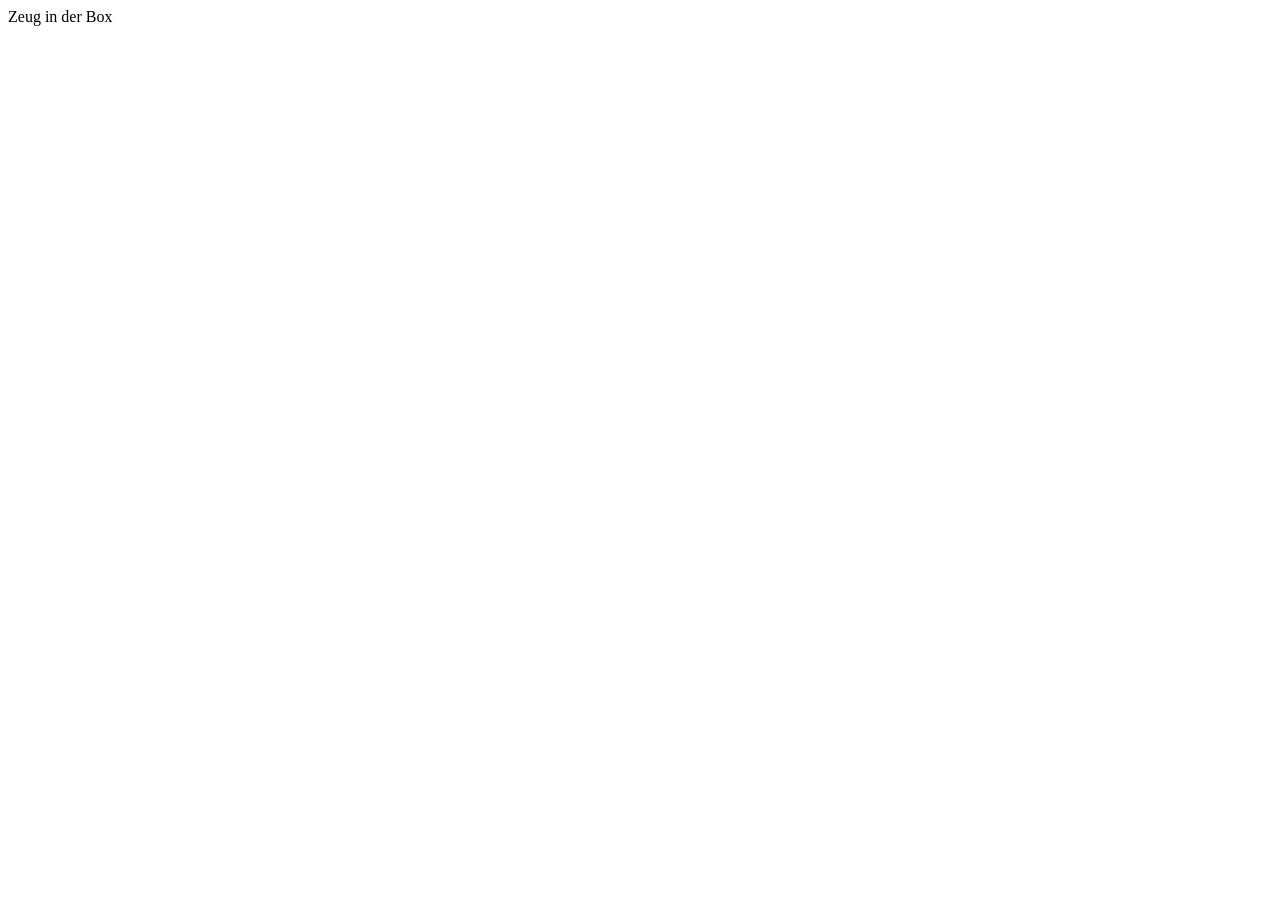
==== website/index.html @ 1f676b87 "initial" ====
<!DOCTYPE html>
<html lang="en">

<head>
    <meta charset="UTF-8">
    <meta name="viewport" content="width=device-width, initial-scale=1.0">
    <meta http-equiv="X-UA-Compatible" content="ie=edge">
    <title>Document</title>
</head>

<body>
    <div>
        <div>Zeug in der Box</div>
    </div>
    <div></div>

    <script src="./js/main.js">
    </script>
</body>

</html>
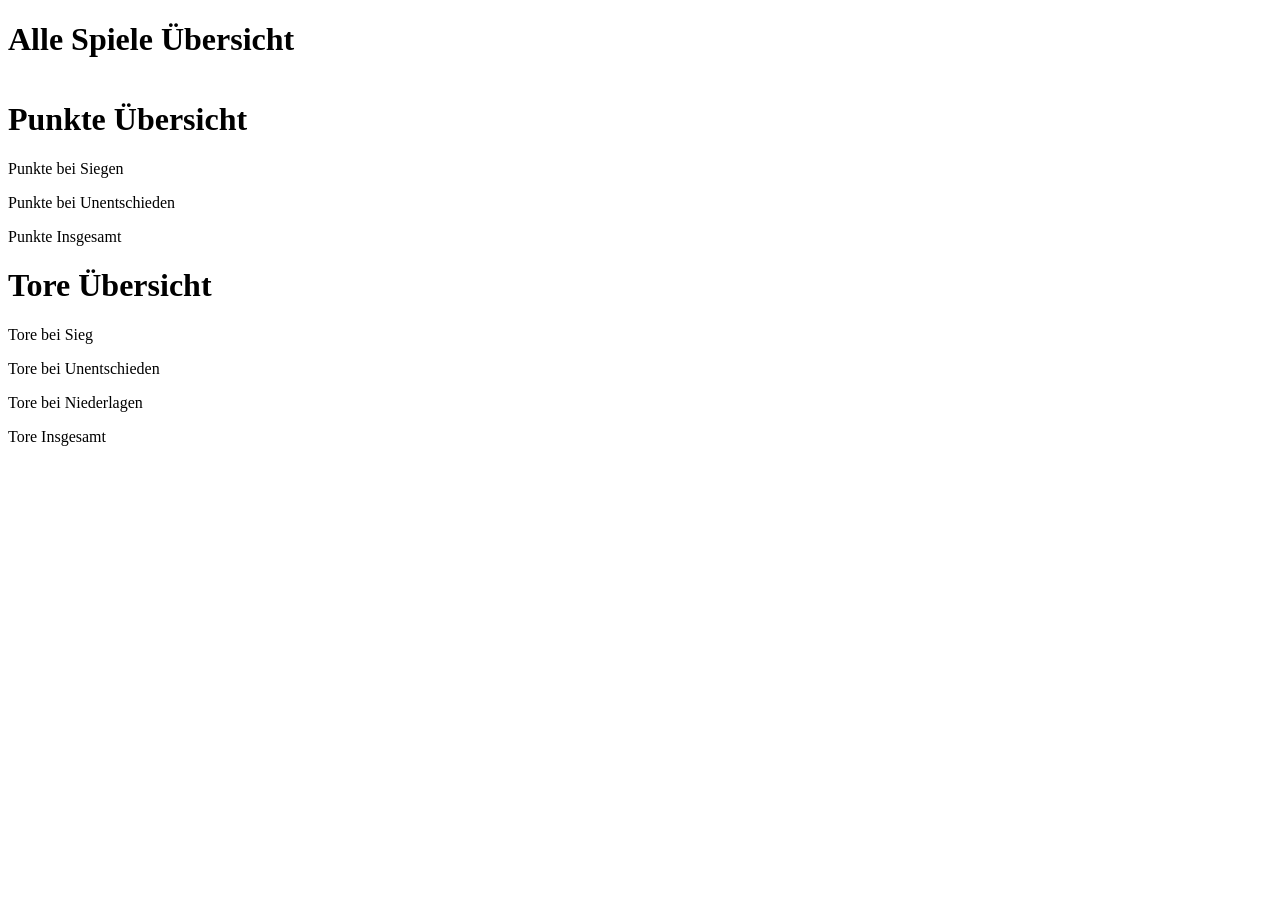
==== commit d04b08a3: "tabelle" ====
--- a/website/index.html
+++ b/website/index.html
@@ -5,15 +5,47 @@
     <meta charset="UTF-8">
     <meta name="viewport" content="width=device-width, initial-scale=1.0">
     <meta http-equiv="X-UA-Compatible" content="ie=edge">
-    <title>Document</title>
+    <title>VfB Website</title>
 </head>
 
 <body>
-    <div>
-        <div>Zeug in der Box</div>
+    <table>
+        <div>
+            <h1 id="ueberschrift1">Alle Spiele Übersicht</h1>
+        </div>
+        <table id="tabelle">
+        </table>
+
+        <div>
+            <h1 class="ueberschrift">Punkte Übersicht</h1>
+            <div>
+                <p>Punkte bei Siegen</p>
+                <div id="PunkteBeiSiegen"></div>
+                <p>Punkte bei Unentschieden</p>
+                <div id="PunkteBiUnentschieden"></div>
+                <p>Punkte Insgesamt</p>
+                <div id="PunkteInsgesamt"></div>
+            </div>
+        </div>
+
+        <div>
+            <h1>Tore Übersicht</h1>
+            <div>
+                <p>Tore bei Sieg</p>
+                <div id="ToreBeiSieg"></div>
+                <p>Tore bei Unentschieden</p>
+                <div id="ToreBeiUnentschieden"></div>
+                <p>Tore bei Niederlagen</p>
+                <div id="ToreBeiNiederlagen"></div>
+                <p>Tore Insgesamt</p>
+                <div id="ToreInsgesamt"></div>
+            </div>
+        </div>
+
+
+
+
     </div>
-    <div></div>
-
     <script src="./js/main.js">
     </script>
 </body>
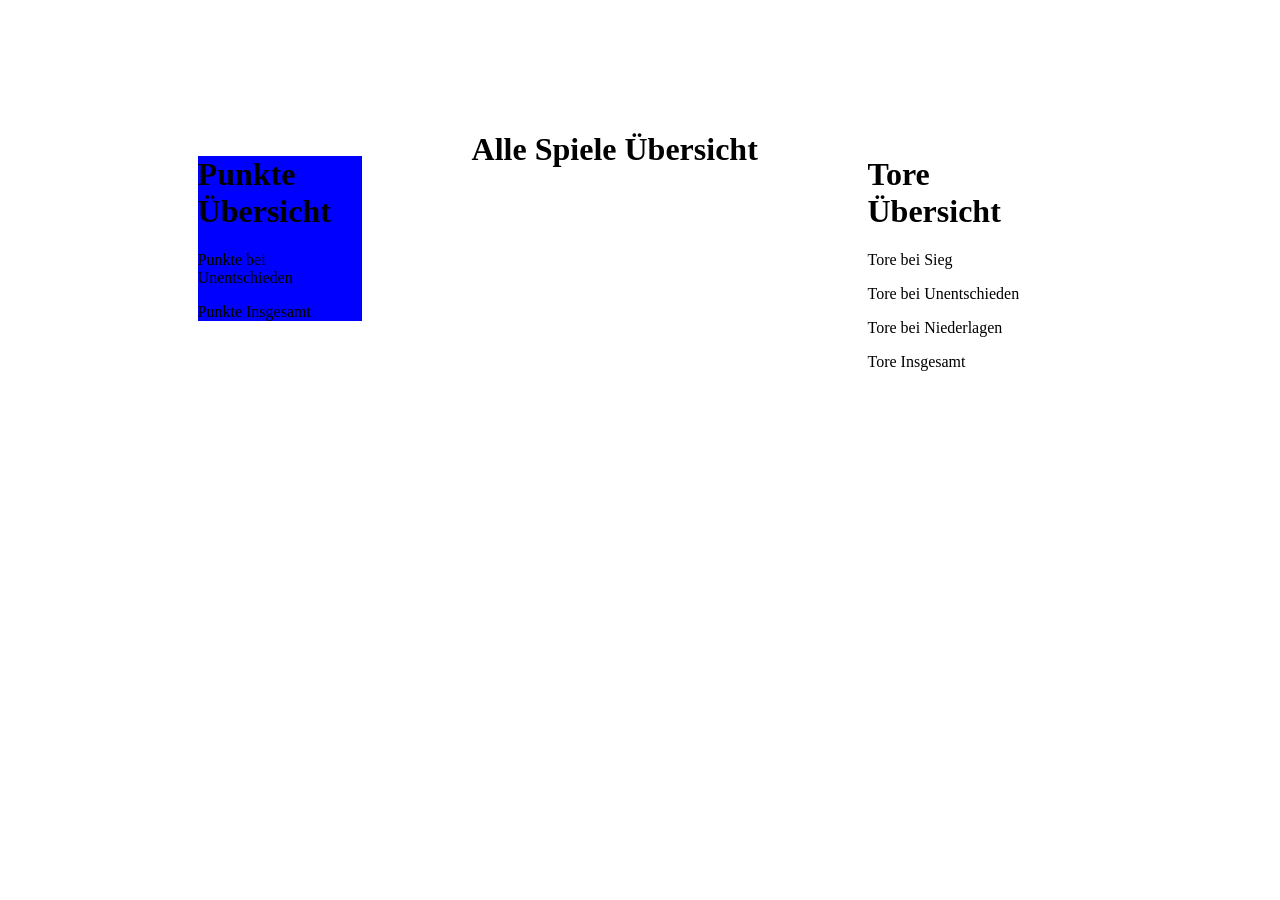
==== commit 02c24f28: "commit" ====
--- a/website/index.html
+++ b/website/index.html
@@ -5,30 +5,40 @@
     <meta charset="UTF-8">
     <meta name="viewport" content="width=device-width, initial-scale=1.0">
     <meta http-equiv="X-UA-Compatible" content="ie=edge">
+    <link rel="stylesheet" href="css/main.css">
     <title>VfB Website</title>
 </head>
 
 <body>
-    <table>
+    <div class="row">
+        <div 
+         class="column-Punkte" >
+        
+
+                <div style="background-color:blue">
+                <h1 class="ueberschrift">Punkte Übersicht</h1>
+                <div >
+                    <div id="PunkteBeiSiegen"></div>
+                    <p>Punkte bei Unentschieden</p>
+                    <div id="PunkteBiUnentschieden"></div>
+                    <p>Punkte Insgesamt</p>
+                    <div id="PunkteInsgesamt"></div>
+                </div>
+            </div>
+        </div>
+
+    <div align="center" class="center-column">
+    <!-- <table> -->
+
         <div>
-            <h1 id="ueberschrift1">Alle Spiele Übersicht</h1>
+            <h1 id="ueberschrift1"> Alle Spiele Übersicht </h1>
         </div>
         <table id="tabelle">
         </table>
-
-        <div>
-            <h1 class="ueberschrift">Punkte Übersicht</h1>
-            <div>
-                <p>Punkte bei Siegen</p>
-                <div id="PunkteBeiSiegen"></div>
-                <p>Punkte bei Unentschieden</p>
-                <div id="PunkteBiUnentschieden"></div>
-                <p>Punkte Insgesamt</p>
-                <div id="PunkteInsgesamt"></div>
-            </div>
-        </div>
-
-        <div>
+    </div>
+        
+        
+        <div class="column-Tore">
             <h1>Tore Übersicht</h1>
             <div>
                 <p>Tore bei Sieg</p>
@@ -41,10 +51,6 @@
                 <div id="ToreInsgesamt"></div>
             </div>
         </div>
-
-
-
-
     </div>
     <script src="./js/main.js">
     </script>
--- a/website/css/main.css
+++ b/website/css/main.css
@@ -0,0 +1,31 @@
+.row:after{
+    content: "";
+    display: table;
+    clear: both;
+    padding: 6%
+
+
+}
+.column-Punkte{
+    float: LEFT;
+    width: 13%;
+    padding-left: 15%; 
+    padding-top: 10%
+}
+.column-Tore{
+    float: left;
+    width: 13%;
+    padding: 10%;
+    padding-left: 0%; 
+}
+
+.center-column{
+    float: left;
+    width: 40%;
+    padding-top: 8%;
+
+}
+
+.demo1 { background-image: url("rzSwvNx80HcSgM");
+ }
+
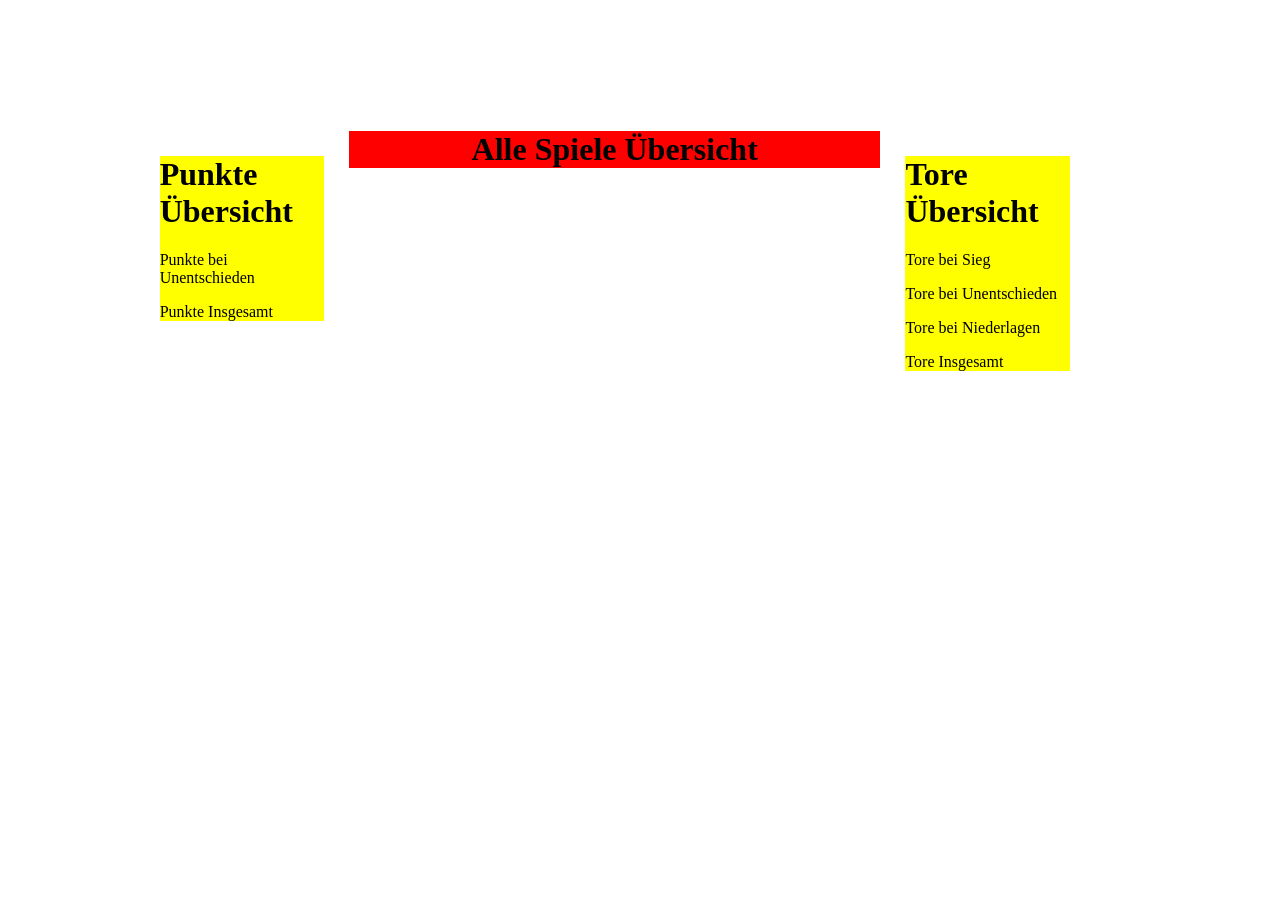
==== commit 837420ca: "commit #2" ====
--- a/website/index.html
+++ b/website/index.html
@@ -10,14 +10,14 @@
 </head>
 
 <body>
-    <div class="row">
+    <!-- <div style="background-color:#ff704d"> -->
+
+    <div class="row" class="logo">
         <div 
          class="column-Punkte" >
-        
-
-                <div style="background-color:blue">
+                <div style="background-color:yellow">
                 <h1 class="ueberschrift">Punkte Übersicht</h1>
-                <div >
+                <div>
                     <div id="PunkteBeiSiegen"></div>
                     <p>Punkte bei Unentschieden</p>
                     <div id="PunkteBiUnentschieden"></div>
@@ -27,18 +27,49 @@
             </div>
         </div>
 
+       
+        <!-- <div 
+         class="column-Tore">
+                <div style="background-color:yellow">
+                <h1>Tore Übersicht</h1>
+                <div>
+                    <p>Tore bei Sieg</p>
+                    <div id="ToreBeiSieg"></div>
+                    <p>Tore bei Unentschieden</p>
+                    <div id="ToreBeiUnentschieden"></div>
+                    <p>Tore bei Niederlagen</p>
+                    <div id="ToreBeiNiederlagen"></div>
+                    <p>Tore Insgesamt</p>
+                    <div id="ToreInsgesamt"></div>
+                </div>
+            </div>
+            </div> -->
+
+
+
+     
+
+
     <div align="center" class="center-column">
     <!-- <table> -->
 
+
         <div>
+            <div  style="background-color:red">
             <h1 id="ueberschrift1"> Alle Spiele Übersicht </h1>
+            </div>
         </div>
+        
+        <div>
+           <div style="background-color:yellow">
         <table id="tabelle">
         </table>
+        </div>
     </div>
-        
+</div>
         
         <div class="column-Tore">
+            <div style="background-color:yellow ">
             <h1>Tore Übersicht</h1>
             <div>
                 <p>Tore bei Sieg</p>
@@ -50,8 +81,16 @@
                 <p>Tore Insgesamt</p>
                 <div id="ToreInsgesamt"></div>
             </div>
+            </div>
         </div>
+
+
+
+
     </div>
+</div>
+
+
     <script src="./js/main.js">
     </script>
 </body>
--- a/website/css/main.css
+++ b/website/css/main.css
@@ -2,30 +2,43 @@
     content: "";
     display: table;
     clear: both;
-    padding: 6%
+    padding: 6%;
+}
 
-
-}
 .column-Punkte{
     float: LEFT;
     width: 13%;
-    padding-left: 15%; 
-    padding-top: 10%
+    padding-left: 12%; 
+    padding-top: 10%;
+    padding-right: 2%;
 }
 .column-Tore{
     float: left;
     width: 13%;
-    padding: 10%;
-    padding-left: 0%; 
+    padding-top: 10%;
+    padding-right: 10%;
+    padding-left: 2%;
 }
 
 .center-column{
     float: left;
-    width: 40%;
+    width: 42%;
     padding-top: 8%;
 
 }
+body { 
+    /* background-color: gray; */
+    background-image: url("https://www.nebelung.de/wp-content/uploads/2018/05/Rasen-fit-machen-zur-Fu%C3%9Fball-Weltmeisterschaft.jpg");
+    background-position: center;
+    background-repeat: no-repeat;
+    background-size: cover;
+  }
 
-.demo1 { background-image: url("rzSwvNx80HcSgM");
- }
+/* .demo1 {
+    background-color: gray;
+} */
 
+/* .demo1 { background-image: url("cMsfqSghOkd8BM")} */
+
+/* .demo1 { background-image: url("https://www.google.com/search?client=firefox-b-d&biw=1920&bih=966&tbm=isch&sa=1&ei=ZgA0XuCnGtPoxgOB17jYDw&q=rasen+fußball&oq=rasen+fußball&gs_l=img.3..0l4j0i8i30l3j0i24l3.2808.3583..3831...0.0..0.136.439.5j1......0....1..gws-wiz-img.OSQdassdS4s&ved=0ahUKEwjg8uvYz63nAhVTtHEKHYErDvsQ4dUDCAY&uact=5#imgrc=30pTokuOZiSgQM");}
+
